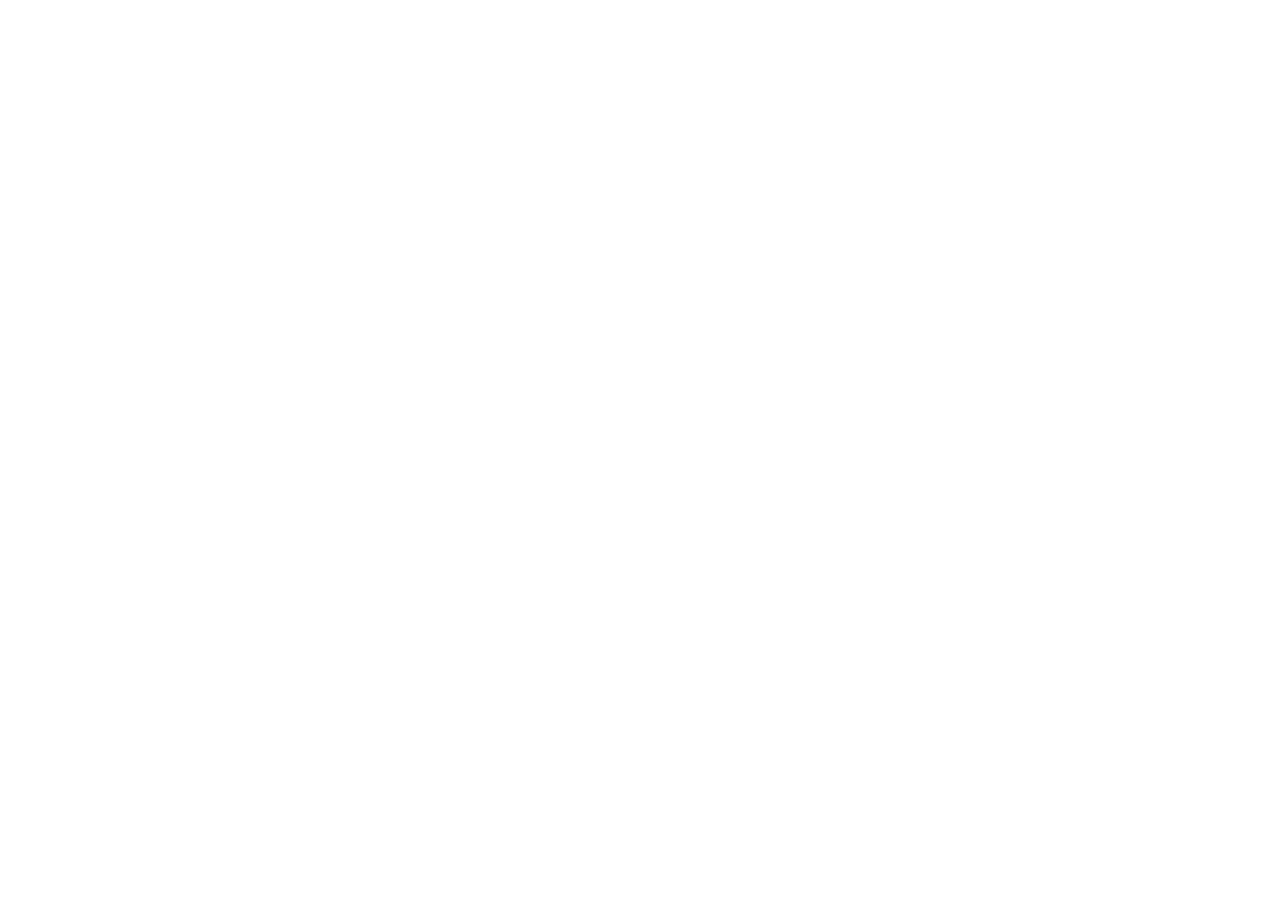
==== index.html @ f718197d "menambahkan index.html" ====
<!DOCTYPE html>
<html lang="en">
<head>
    <meta charset="UTF-8">
    <meta http-equiv="X-UA-Compatible" content="IE=edge">
    <meta name="viewport" content="width=device-width, initial-scale=1.0">
    <title>Document</title>
</head>
<body>
    
</body>
</html>
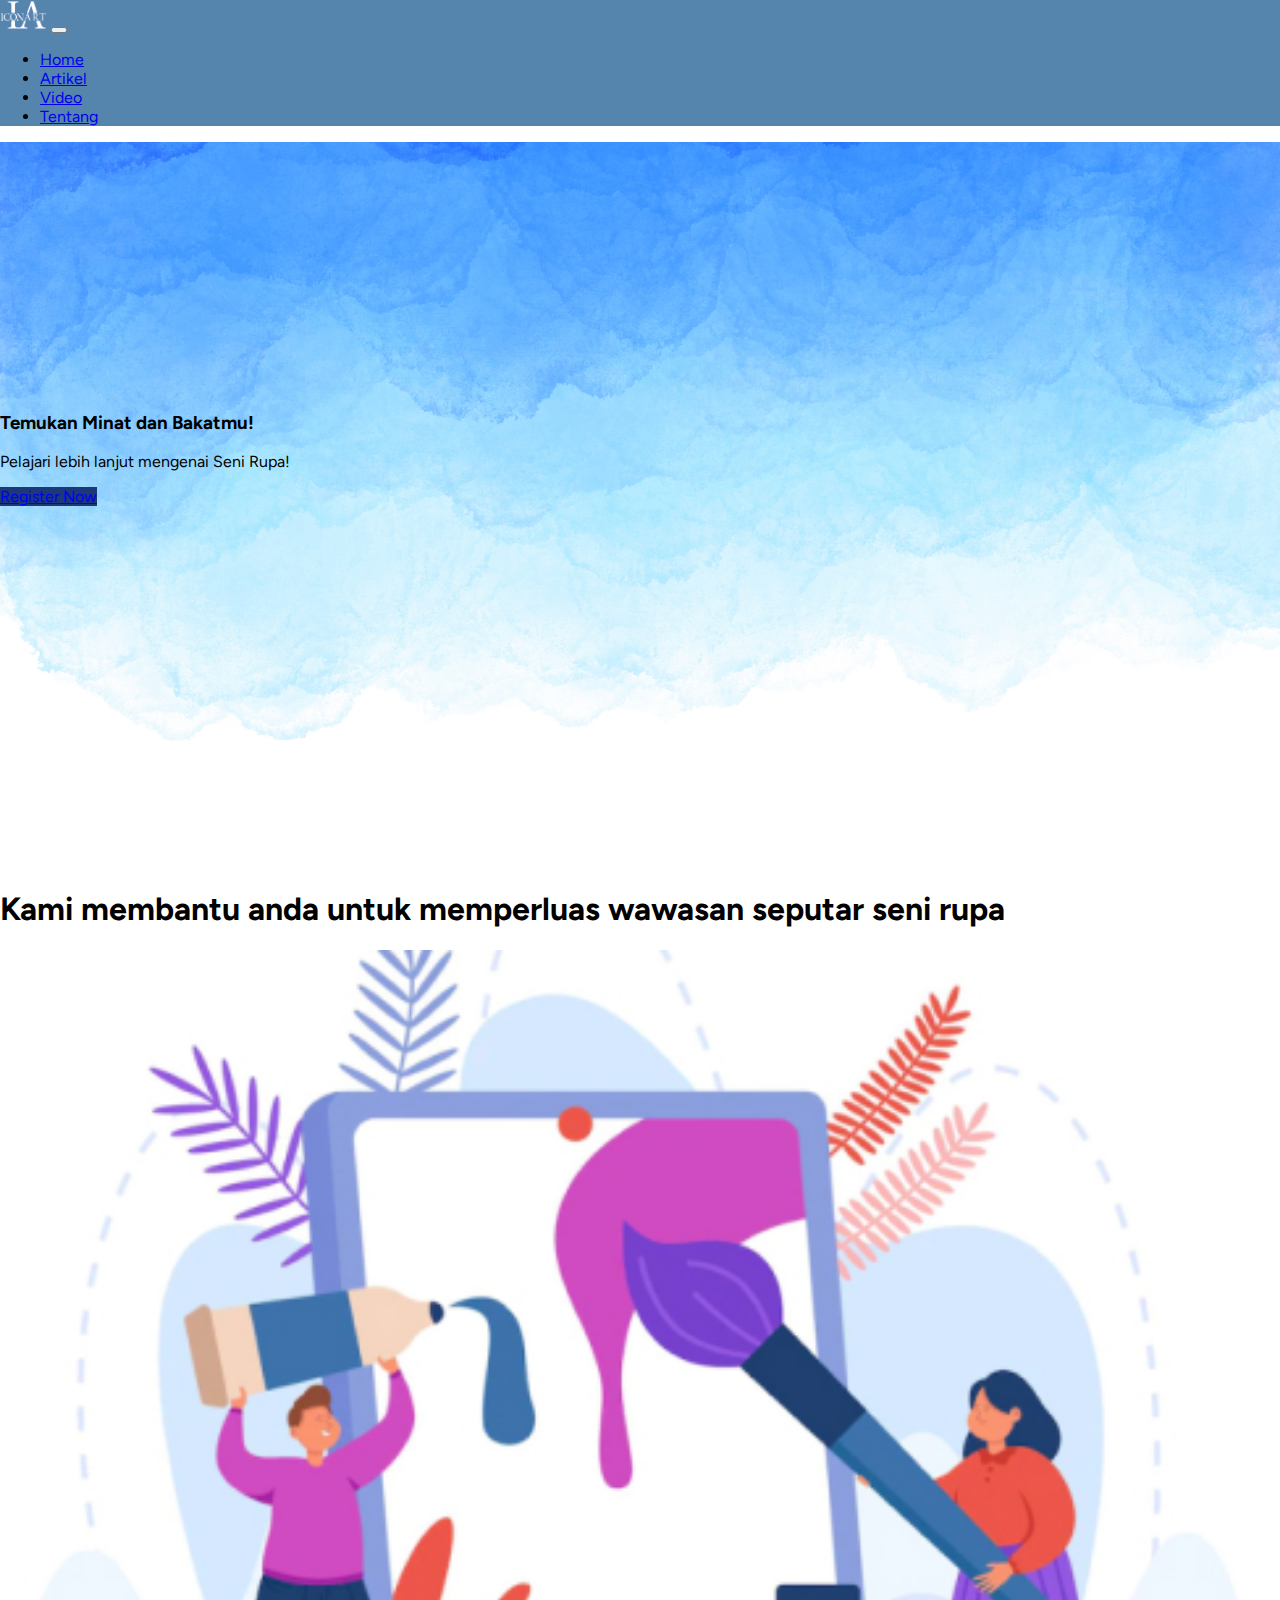
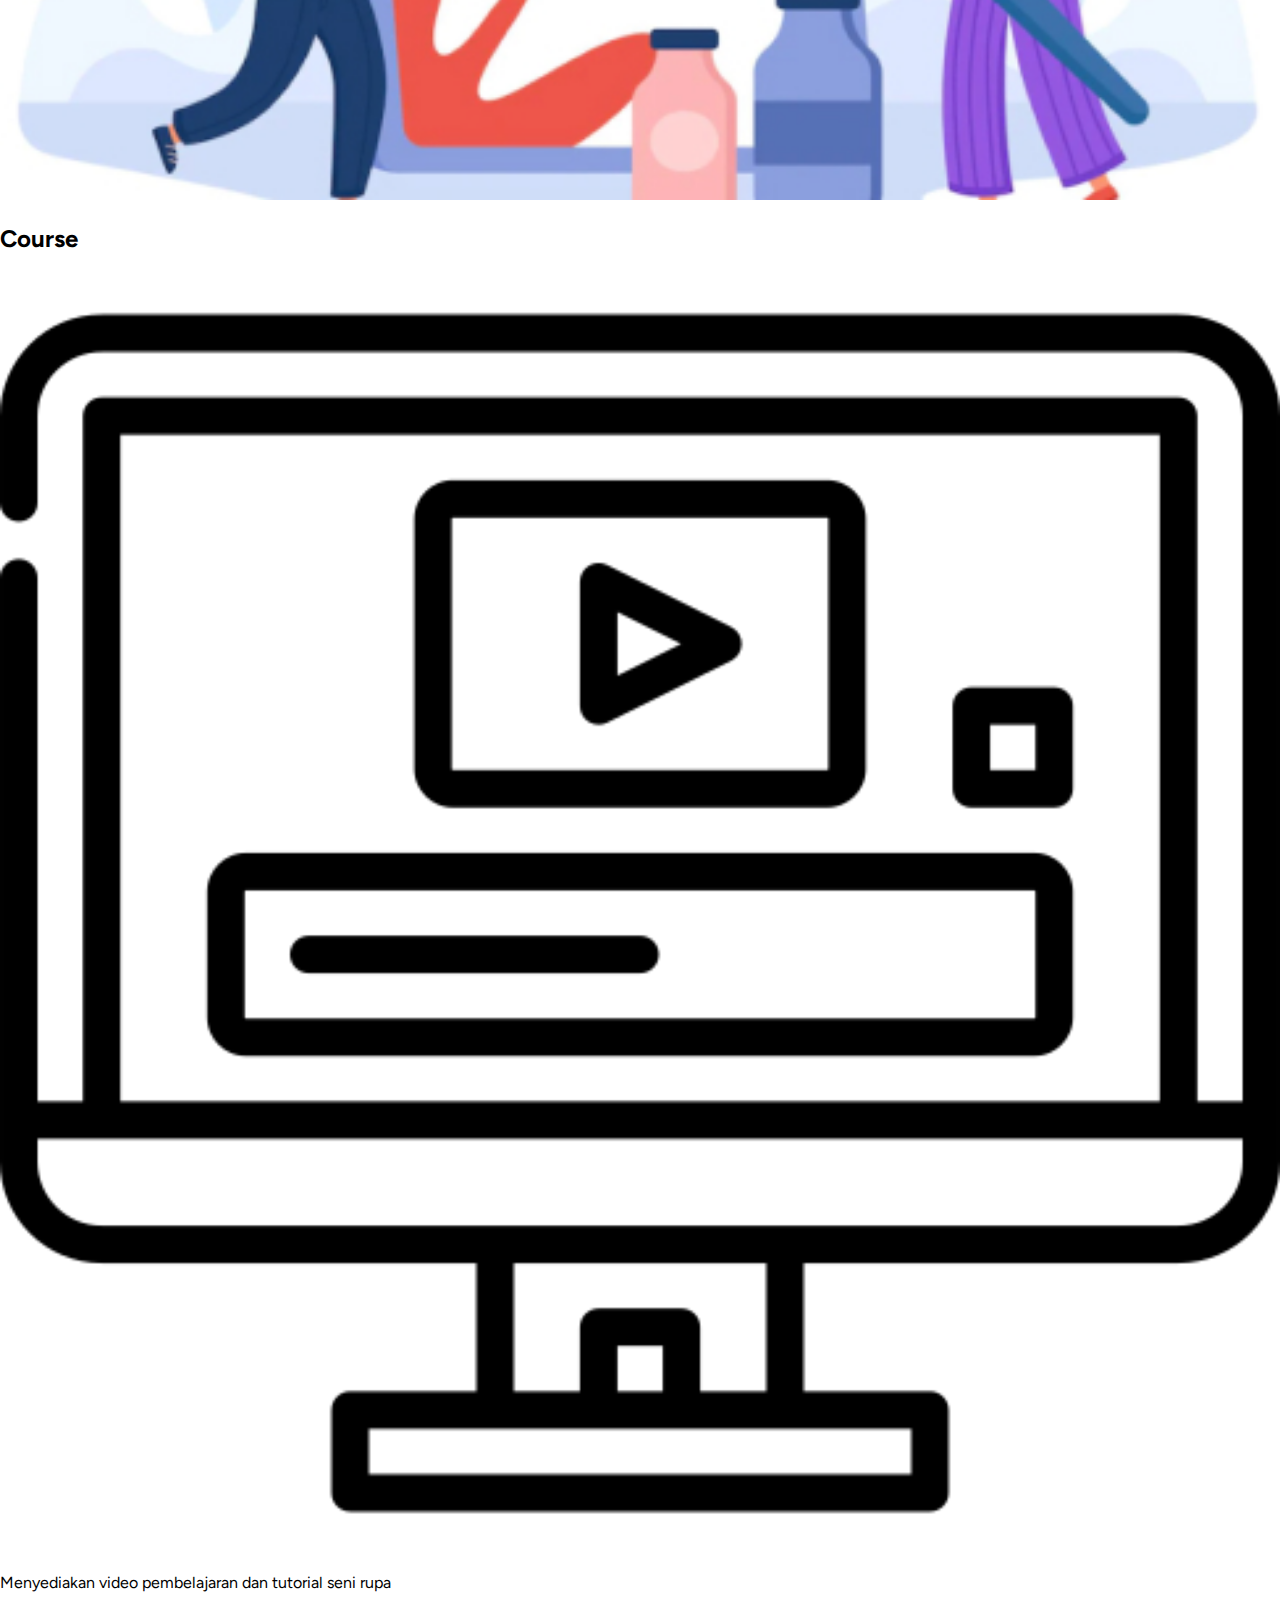
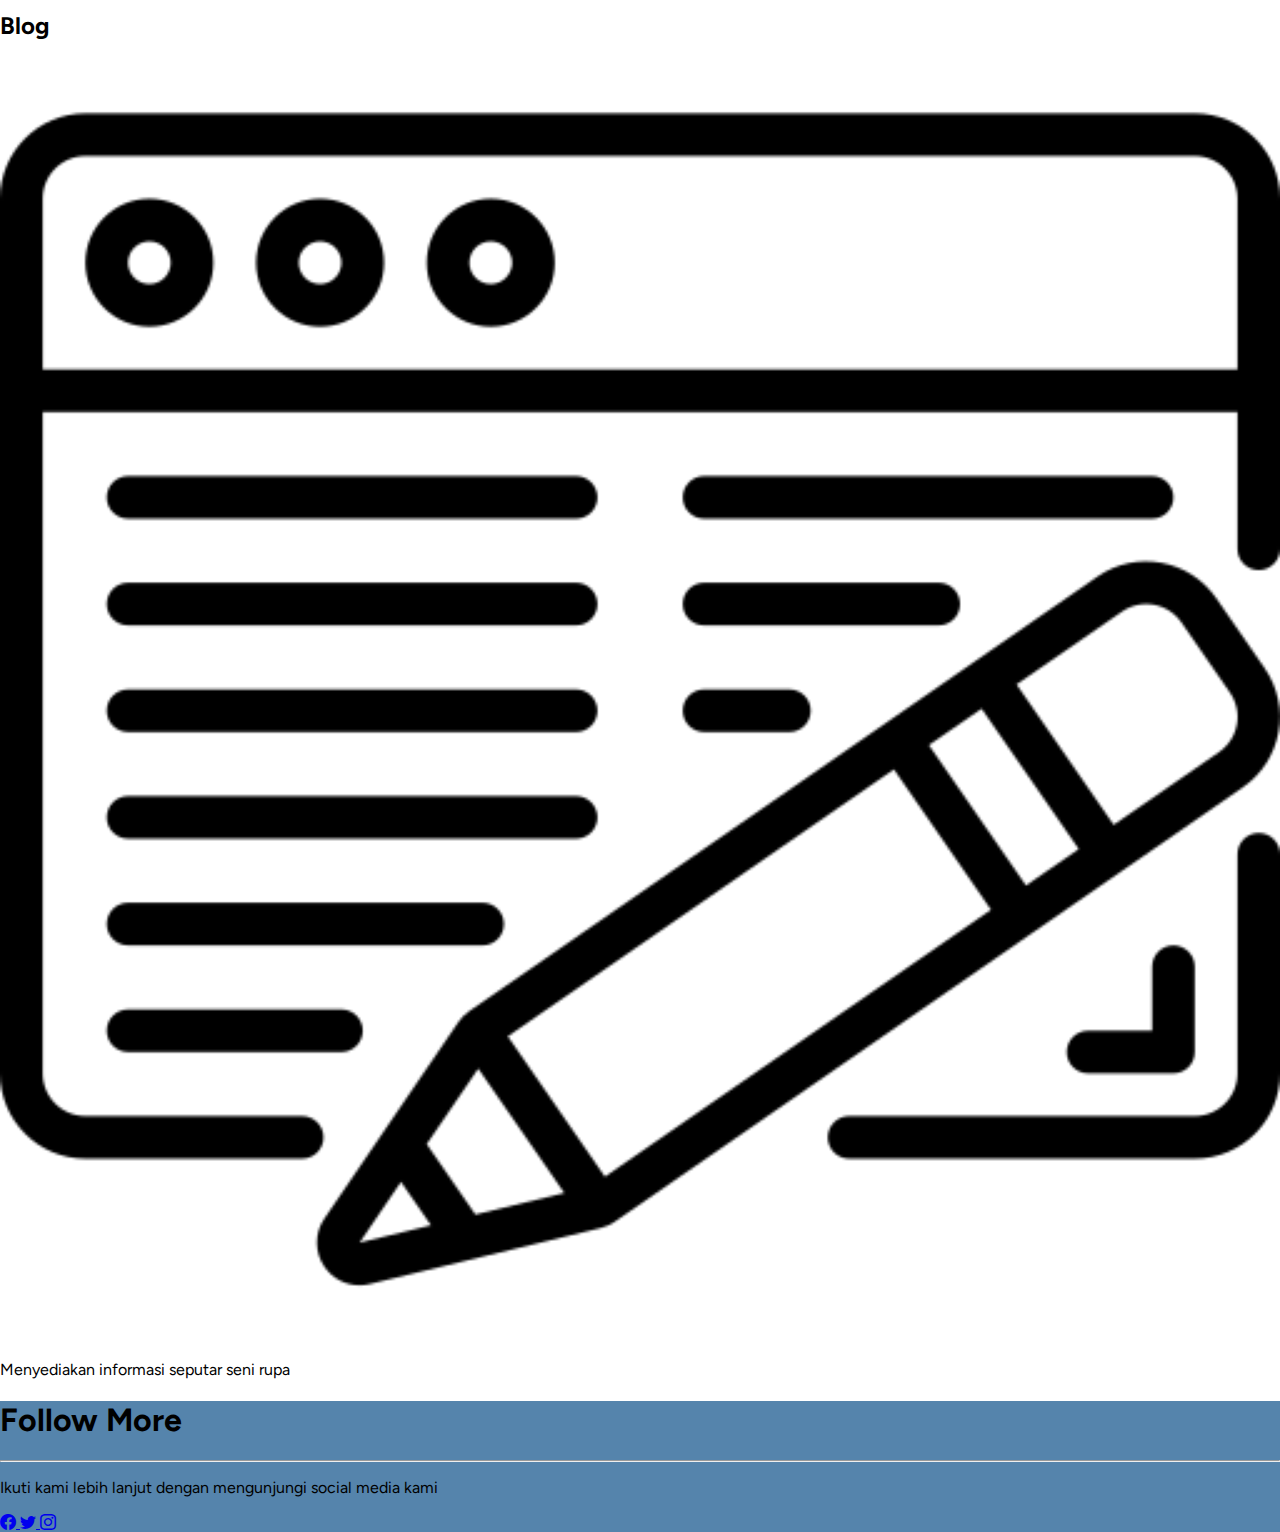
==== commit 617a05f1: "Merge branch 'dev' of https://github.com/yohanesanjar/group-project into yohanesanjar" ====
--- a/index.html
+++ b/index.html
@@ -4,9 +4,107 @@
     <meta charset="UTF-8">
     <meta http-equiv="X-UA-Compatible" content="IE=edge">
     <meta name="viewport" content="width=device-width, initial-scale=1.0">
-    <title>Document</title>
+    <title>IconArt</title>
+    <link rel="icon" href="./assets/img/icon.png" type="image/png">
+    <link href="https://cdn.jsdelivr.net/npm/bootstrap@5.2.2/dist/css/bootstrap.min.css" rel="stylesheet" integrity="sha384-Zenh87qX5JnK2Jl0vWa8Ck2rdkQ2Bzep5IDxbcnCeuOxjzrPF/et3URy9Bv1WTRi" crossorigin="anonymous">
+    <link rel="stylesheet" href="https://cdn.jsdelivr.net/npm/bootstrap-icons@1.8.1/font/bootstrap-icons.css">
+    <link rel="stylesheet" href="./assets/style/style.css">
 </head>
 <body>
-    
+    <!-- Navbar -->
+    <nav class="navbar navbar-expand-lg navbar-dark" style="background-color: #5584AC;">
+        <div class="container">
+          <a class="navbar-brand" href="index.html"><img src="./assets/img/icon.png" style="height: 30px;" alt=""></a>
+          <button class="navbar-toggler" type="button" data-bs-toggle="collapse" data-bs-target="#navbarSupportedContent" aria-controls="navbarSupportedContent" aria-expanded="false" aria-label="Toggle navigation">
+            <span class="navbar-toggler-icon"></span>
+          </button>
+          <div class="collapse navbar-collapse" id="navbarSupportedContent">
+            <ul class="navbar-nav ms-auto mb-2 mb-lg-0">
+              <li class="nav-item">
+                <a class="nav-link active" aria-current="page" href="index.html">Home</a>
+              </li>
+              <li class="nav-item">
+                <a class="nav-link" href="artikel.html">Artikel</a>
+              </li>
+              <li class="nav-item">
+                <a class="nav-link" href="#">Video</a>
+              </li>
+              <li class="nav-item">
+                <a class="nav-link" href="tentang.html">Tentang</a>
+              </li>
+            </ul>
+          </div>
+        </div>
+      </nav>
+      <!-- Content -->
+      <section class="main">
+        <div class="container-fluid" id="header">
+            <div class="container" id="header-content">
+                <div class="row">
+                    <div class="col-md-8 offset-md-3 px-5">
+                        <h3 style="font-weight: bold;">Temukan Minat dan Bakatmu!</h3>
+                        <p>Pelajari lebih lanjut mengenai Seni Rupa!</p>
+                        <a class="btn btn-primary" style="background-color: #1C3879;" href="signup.html" role="button">Register Now</a>
+                    </div>
+                </div>
+            </div>
+        </div>
+        <div class="container py-4">
+            <div class="row text-center">
+                <h1 style="font-weight: bold;">Kami membantu anda untuk memperluas wawasan seputar seni rupa</h1>
+            </div>
+            <div class="row pt-5">
+                <div class="col-lg-7 px-3 pb-5">
+                    <img class="img-fluid" src="./assets/img/image1.jpg" style="height: 100%;width: 100%;" alt="ilustrator">
+                </div>
+                <div class="col col-lg-5 px-5 py-5">
+                    <div class="row">
+                        <h2 class="pb-2">Course</h2>
+                        <div class="col-3 pb-3">
+                            <img class="img-fluid" src="./assets/img/video.png" style="height: 100%; width: 100%;" alt="video.png">
+                        </div>
+                        <div class="col-9">
+                            <p>Menyediakan video pembelajaran dan tutorial seni rupa
+                            </p>
+                        </div>
+                    </div>
+                    <div class="row py-4">
+                        <h2 class="pb-2">Blog</h2>
+                        <div class="col-3 pb-3">
+                            <img class="img-fluid" src="./assets/img/blog.png" style="height: 100%; width: 100%;" alt="blog.png">
+                        </div>
+                        <div class="col-9">
+                            <p>Menyediakan informasi seputar seni rupa</p>
+                        </div>
+                    </div>
+                </div>
+            </div>
+        </div>
+      </section>
+      <!-- Footer -->
+      <section class="py-5 text-center text-white" style="background-color: #5584AC;">
+        <div class="container">
+            <div class="row mb-5">
+                <div class="col">
+                    <h1 class="pb-3">Follow More</h1>
+                    <hr class="w-25 mx-auto">
+                    <p class="lead">Ikuti kami lebih lanjut dengan mengunjungi social media kami</p>
+                    <div class="py-3">
+                      <a href="https://www.facebook.com/profile.php?id=100006860988865" class="text-white text-decoration-none fs-5 me-4">
+                          <i class="bi bi-facebook"></i>
+                      </a>
+                      <a href="https://twitter.com/anjardewantara6" class="text-white text-decoration-none fs-5 me-4">
+                          <i class="bi bi-twitter"></i>
+                      </a>
+                      <a href="https://www.instagram.com/___yohanesanjar" class="text-white text-decoration-none fs-5 me-4">
+                          <i class="bi bi-instagram"></i>
+                      </a>
+                    </div>
+                </div>
+            </div>
+        </div>
+    </section>
+
+    <script src="https://cdn.jsdelivr.net/npm/bootstrap@5.2.2/dist/js/bootstrap.bundle.min.js" integrity="sha384-OERcA2EqjJCMA+/3y+gxIOqMEjwtxJY7qPCqsdltbNJuaOe923+mo//f6V8Qbsw3" crossorigin="anonymous"></script>
 </body>
 </html>--- a/assets/style/style.css
+++ b/assets/style/style.css
@@ -0,0 +1,15 @@
+@import url('https://fonts.googleapis.com/css2?family=Figtree&family=Montserrat:ital@1&display=swap');
+body{
+    font-family: 'Figtree', sans-serif;
+    padding: 0;
+    margin: 0;
+}
+#header{
+    background-image: url('../img/header.jpg');
+    background-size: 100% 100%;
+    height: 727px;
+}
+
+#header-content{
+    padding-top: 250px;
+}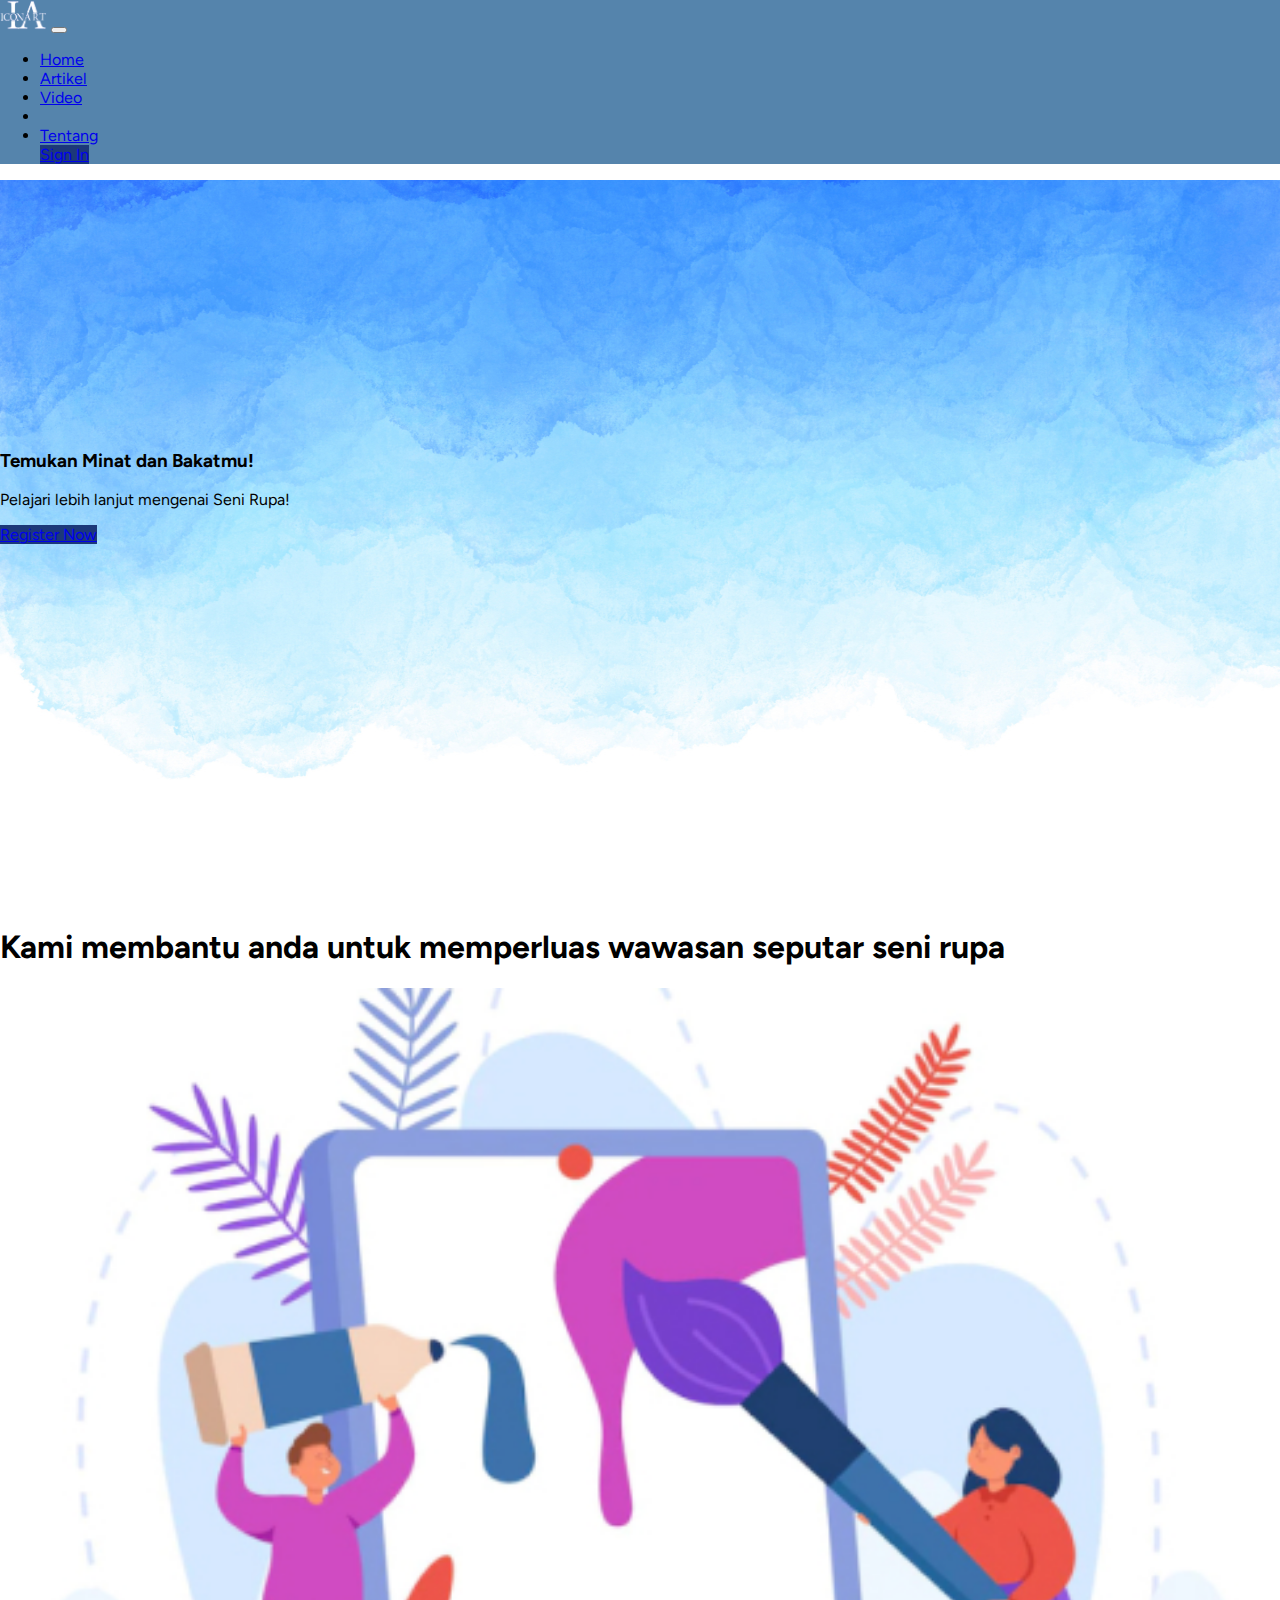
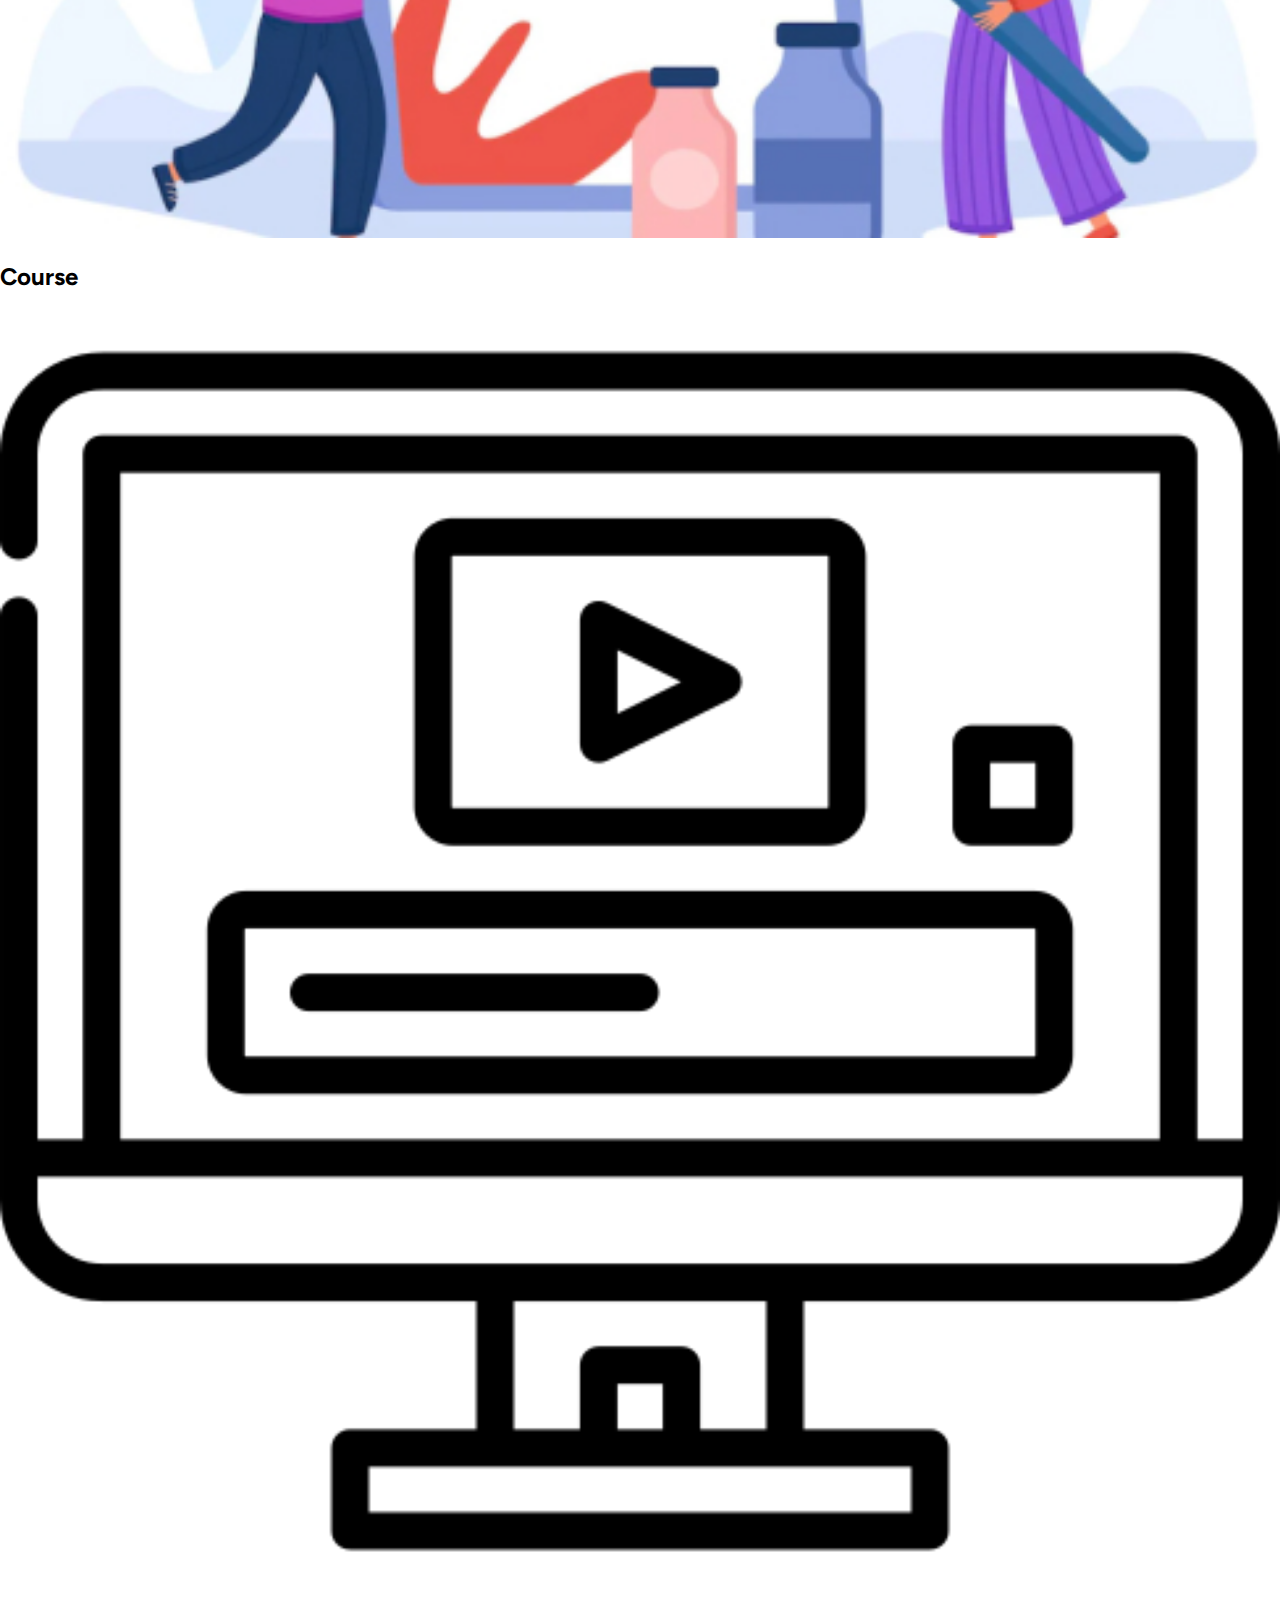
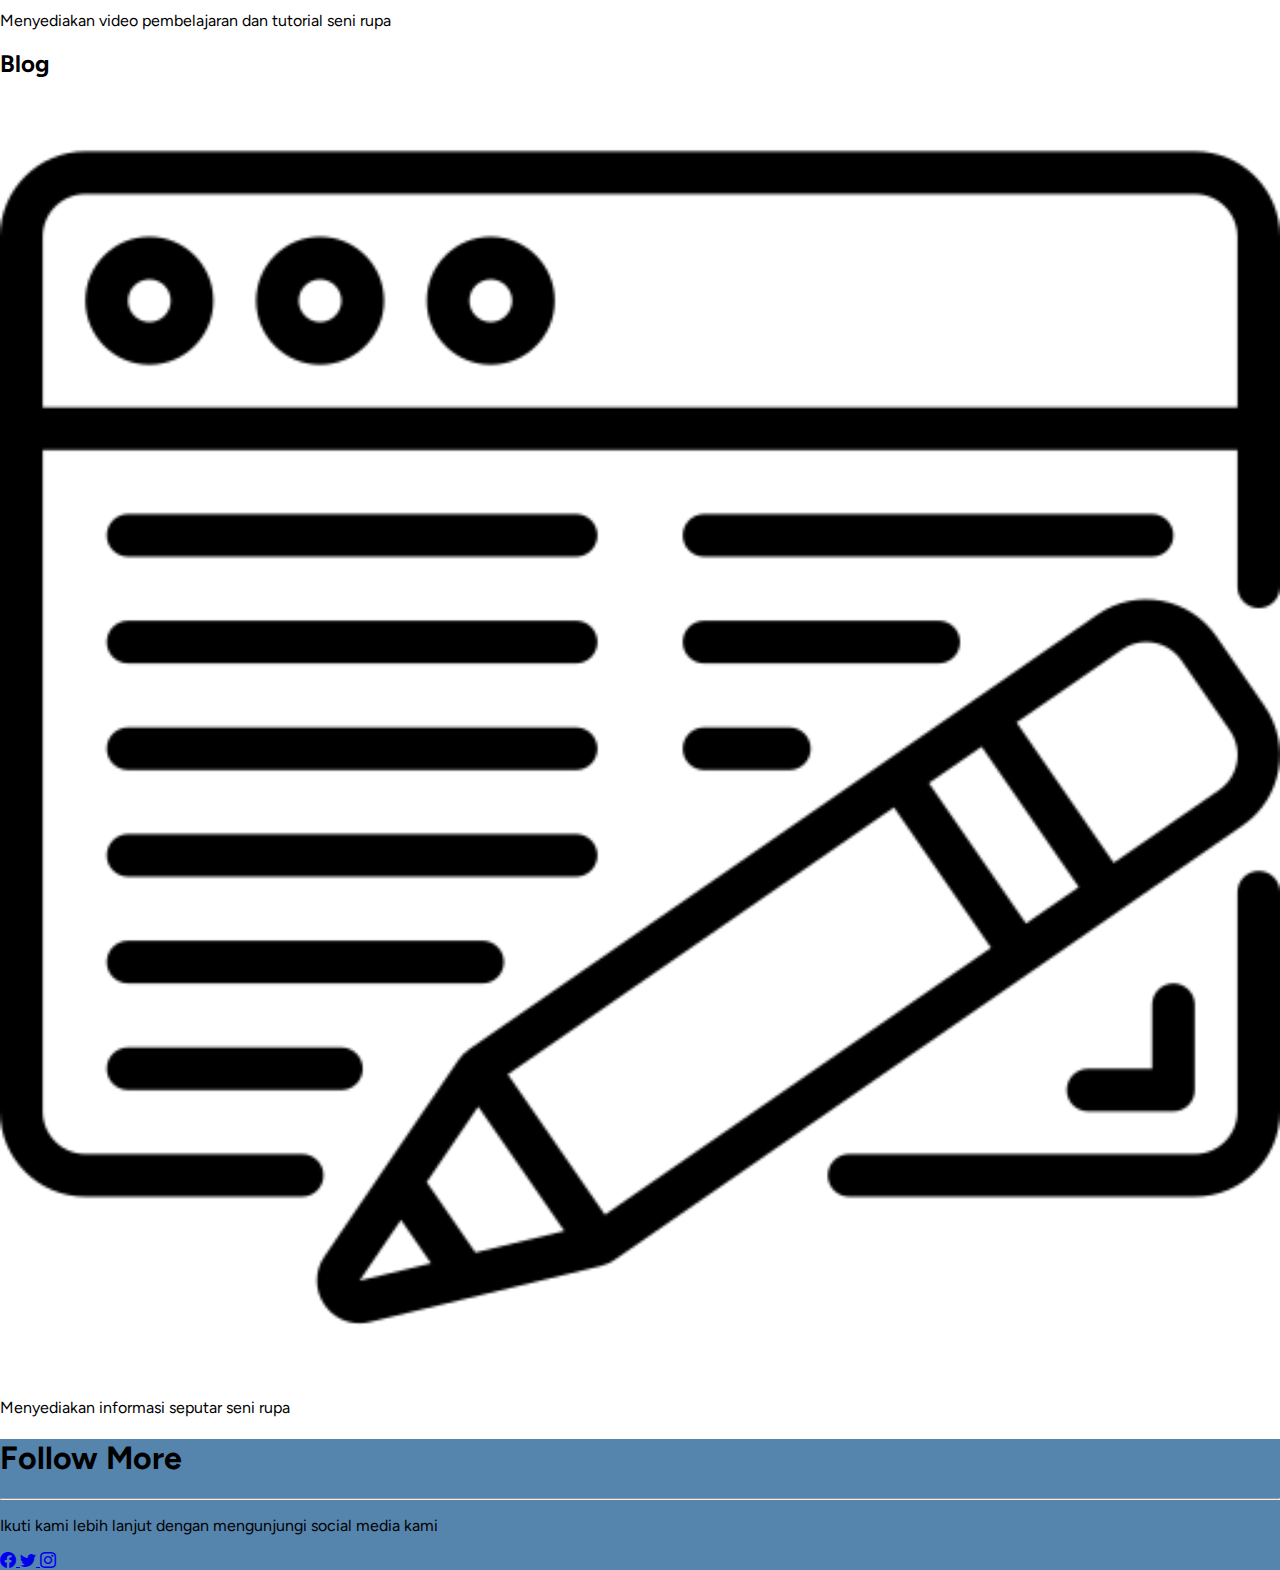
==== commit ff716391: "Update dev" ====
--- a/index.html
+++ b/index.html
@@ -1,12 +1,14 @@
 <!DOCTYPE html>
 <html lang="en">
+
 <head>
     <meta charset="UTF-8">
     <meta http-equiv="X-UA-Compatible" content="IE=edge">
     <meta name="viewport" content="width=device-width, initial-scale=1.0">
     <title>IconArt</title>
     <link rel="icon" href="./assets/img/icon.png" type="image/png">
-    <link href="https://cdn.jsdelivr.net/npm/bootstrap@5.2.2/dist/css/bootstrap.min.css" rel="stylesheet" integrity="sha384-Zenh87qX5JnK2Jl0vWa8Ck2rdkQ2Bzep5IDxbcnCeuOxjzrPF/et3URy9Bv1WTRi" crossorigin="anonymous">
+    <link href="https://cdn.jsdelivr.net/npm/bootstrap@5.2.2/dist/css/bootstrap.min.css" rel="stylesheet"
+        integrity="sha384-Zenh87qX5JnK2Jl0vWa8Ck2rdkQ2Bzep5IDxbcnCeuOxjzrPF/et3URy9Bv1WTRi" crossorigin="anonymous">
     <link rel="stylesheet" href="https://cdn.jsdelivr.net/npm/bootstrap-icons@1.8.1/font/bootstrap-icons.css">
     <link rel="stylesheet" href="./assets/style/style.css">
 </head>
@@ -14,30 +16,44 @@
     <!-- Navbar -->
     <nav class="navbar navbar-expand-lg navbar-dark" style="background-color: #5584AC;">
         <div class="container">
-          <a class="navbar-brand" href="index.html"><img src="./assets/img/icon.png" style="height: 30px;" alt=""></a>
-          <button class="navbar-toggler" type="button" data-bs-toggle="collapse" data-bs-target="#navbarSupportedContent" aria-controls="navbarSupportedContent" aria-expanded="false" aria-label="Toggle navigation">
-            <span class="navbar-toggler-icon"></span>
-          </button>
-          <div class="collapse navbar-collapse" id="navbarSupportedContent">
-            <ul class="navbar-nav ms-auto mb-2 mb-lg-0">
-              <li class="nav-item">
-                <a class="nav-link active" aria-current="page" href="index.html">Home</a>
-              </li>
-              <li class="nav-item">
-                <a class="nav-link" href="artikel.html">Artikel</a>
-              </li>
-              <li class="nav-item">
-                <a class="nav-link" href="#">Video</a>
-              </li>
-              <li class="nav-item">
-                <a class="nav-link" href="tentang.html">Tentang</a>
-              </li>
-            </ul>
-          </div>
+            <a class="navbar-brand" href="index.html"><img src="./assets/img/icon.png" style="height: 30px;" alt=""></a>
+            <button class="navbar-toggler" type="button" data-bs-toggle="collapse"
+                data-bs-target="#navbarSupportedContent" aria-controls="navbarSupportedContent" aria-expanded="false"
+                aria-label="Toggle navigation">
+                <span class="navbar-toggler-icon"></span>
+            </button>
+            <div class="collapse navbar-collapse" id="navbarSupportedContent">
+                <ul class="navbar-nav ms-auto mb-2 mb-lg-0">
+                    <li class="nav-item">
+                        <a class="nav-link active" aria-current="page" href="index.html">Home</a>
+                    </li>
+                    <li class="nav-item">
+                        <a class="nav-link" href="artikel.html">Artikel</a>
+                    </li>
+                    <li id="videoDisabled" class="nav-item">
+                        <a class="nav-link disabled" href="#">Video</a>
+                    </li>
+                    <li id="video" class="nav-item"></li>
+                    <li class="nav-item">
+                        <a class="nav-link" href="tentang.html">Tentang</a>
+                    </li>
+                    <li id="masuk" class="nav-item ps-5">
+                        <a class="btn btn-primary" style="background-color: #1C3879;border-color: #1C3879;" href="signin.html" role="button">Sign In</a>
+                    </li>
+                    <li id="avatar" class="nav-item dropdown">
+                        <a class="nav-link dropdown-toggle" href="#" role="button" data-bs-toggle="dropdown" aria-expanded="false">
+                            <i class="bi bi-person-circle"></i>
+                        </a>
+                        <ul class="dropdown-menu dropdown-menu-lg-end">
+                          <li><a class="dropdown-item" href="#">log out</a></li>
+                        </ul>
+                      </li>
+                </ul>
+            </div>
         </div>
-      </nav>
-      <!-- Content -->
-      <section class="main">
+    </nav>
+    <!-- Content -->
+    <section class="main">
         <div class="container-fluid" id="header">
             <div class="container" id="header-content">
                 <div class="row">
@@ -81,8 +97,8 @@
             </div>
         </div>
       </section>
-      <!-- Footer -->
-      <section class="py-5 text-center text-white" style="background-color: #5584AC;">
+    <!-- Footer -->
+    <section class="py-5 text-center text-white" style="background-color: #5584AC;">
         <div class="container">
             <div class="row mb-5">
                 <div class="col">
@@ -90,21 +106,28 @@
                     <hr class="w-25 mx-auto">
                     <p class="lead">Ikuti kami lebih lanjut dengan mengunjungi social media kami</p>
                     <div class="py-3">
-                      <a href="https://www.facebook.com/profile.php?id=100006860988865" class="text-white text-decoration-none fs-5 me-4">
-                          <i class="bi bi-facebook"></i>
-                      </a>
-                      <a href="https://twitter.com/anjardewantara6" class="text-white text-decoration-none fs-5 me-4">
-                          <i class="bi bi-twitter"></i>
-                      </a>
-                      <a href="https://www.instagram.com/___yohanesanjar" class="text-white text-decoration-none fs-5 me-4">
-                          <i class="bi bi-instagram"></i>
-                      </a>
+                        <a href="https://www.facebook.com/profile.php?id=100006860988865"
+                            class="text-white text-decoration-none fs-5 me-4">
+                            <i class="bi bi-facebook"></i>
+                        </a>
+                        <a href="https://twitter.com/anjardewantara6" class="text-white text-decoration-none fs-5 me-4">
+                            <i class="bi bi-twitter"></i>
+                        </a>
+                        <a href="https://www.instagram.com/___yohanesanjar"
+                            class="text-white text-decoration-none fs-5 me-4">
+                            <i class="bi bi-instagram"></i>
+                        </a>
                     </div>
                 </div>
             </div>
         </div>
     </section>
 
-    <script src="https://cdn.jsdelivr.net/npm/bootstrap@5.2.2/dist/js/bootstrap.bundle.min.js" integrity="sha384-OERcA2EqjJCMA+/3y+gxIOqMEjwtxJY7qPCqsdltbNJuaOe923+mo//f6V8Qbsw3" crossorigin="anonymous"></script>
+    <script src="https://ajax.googleapis.com/ajax/libs/jquery/3.6.0/jquery.min.js"></script>
+    <script src="assets/script/before-after.js"></script>
+    <script src="https://cdn.jsdelivr.net/npm/bootstrap@5.2.2/dist/js/bootstrap.bundle.min.js"
+        integrity="sha384-OERcA2EqjJCMA+/3y+gxIOqMEjwtxJY7qPCqsdltbNJuaOe923+mo//f6V8Qbsw3" crossorigin="anonymous">
+    </script>
 </body>
+
 </html>